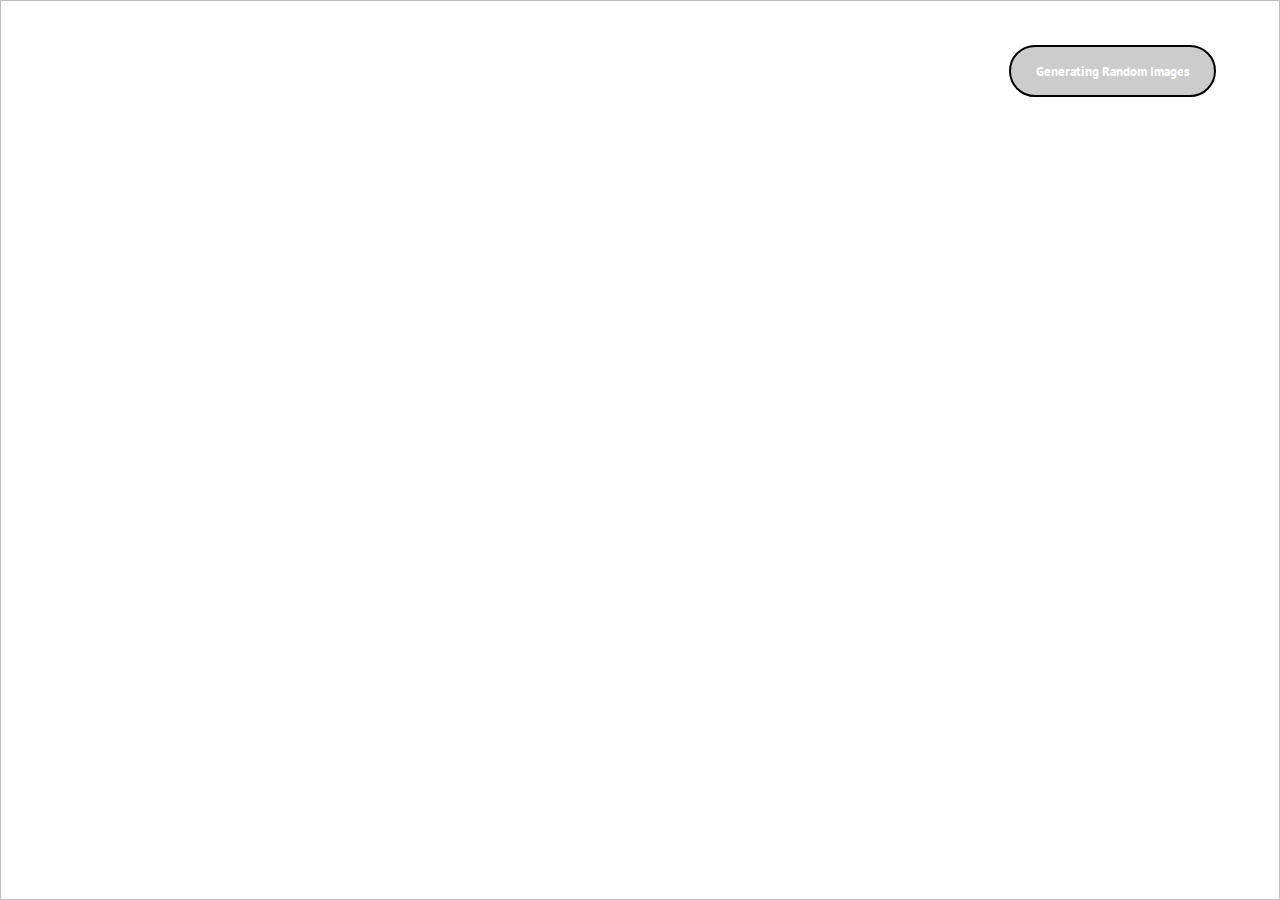
==== index.html @ b664b285 "Add files via upload" ====
<!DOCTYPE html>
<html lang="en">
  <head>
    <meta charset="UTF-8" />
    <meta name="viewport" content="width=device-width, initial-scale=1.0" />
    <title>Project | Random Images Generator</title>
    <link rel="stylesheet" href="style.css" />
    <link rel="icon" href="asset/favicon.ico" type="image/png">
    <link rel="preconnect" href="https://fonts.googleapis.com" />
    <link rel="preconnect" href="https://fonts.gstatic.com" crossorigin />
    <link
      href="https://fonts.googleapis.com/css2?family=PT+Sans:ital,wght@0,400;0,700;1,400;1,700&display=swap"
      rel="stylesheet"
    />
  </head>
  <body>
    <div class="container">
      <div class="heading"><button>Generating Random Images</button></div>
      <!-- <div class="loading">Loading Images...</div> -->
      <img class="img" id="picsumImage" />
    </div>
    <script src="index.js"></script>
  </body>
</html>
---- style.css ----
* {
  margin: 0;
  padding: 0;
  box-sizing: border-box;
  font-family: "PT Sans", sans-serif;
  font-weight: 900;
}

.container {
  display: flex;
  flex-direction: column;
  align-items: center;
  justify-content: center;
  height: 100vh;
  gap: 20px;
  /* background-color: black;
  color: white; */
}
button {
  padding: 15px 25px;
  outline: none;
  border: none;
  border: 2px solid black;
  border-radius: 50px;
  cursor: pointer;
  background: rgba(0, 0, 0, 0.2);
  color: white;
}
.btn {
  font-size: 20px;
  font-weight: 600;
}
.btn:hover {
  background-color: rgb(226, 226, 226);
}

#color {
  font-size: 40px;
  font-weight: bold;
}

.heading {
  position: absolute;
  top: 5%;
  right: 5%;
  text-align: center;
  font-size: 20px;
  z-index: 1;
}

.loading{
    position: absolute;
    top: 50%;
    text-align: center;
    font-size: 20px;
    text-transform: uppercase;
    letter-spacing: 7px;
    z-index: 0;
}

.img {
  position: relative;
  object-fit: cover;
  width: 100%;
  height: 100%;
}
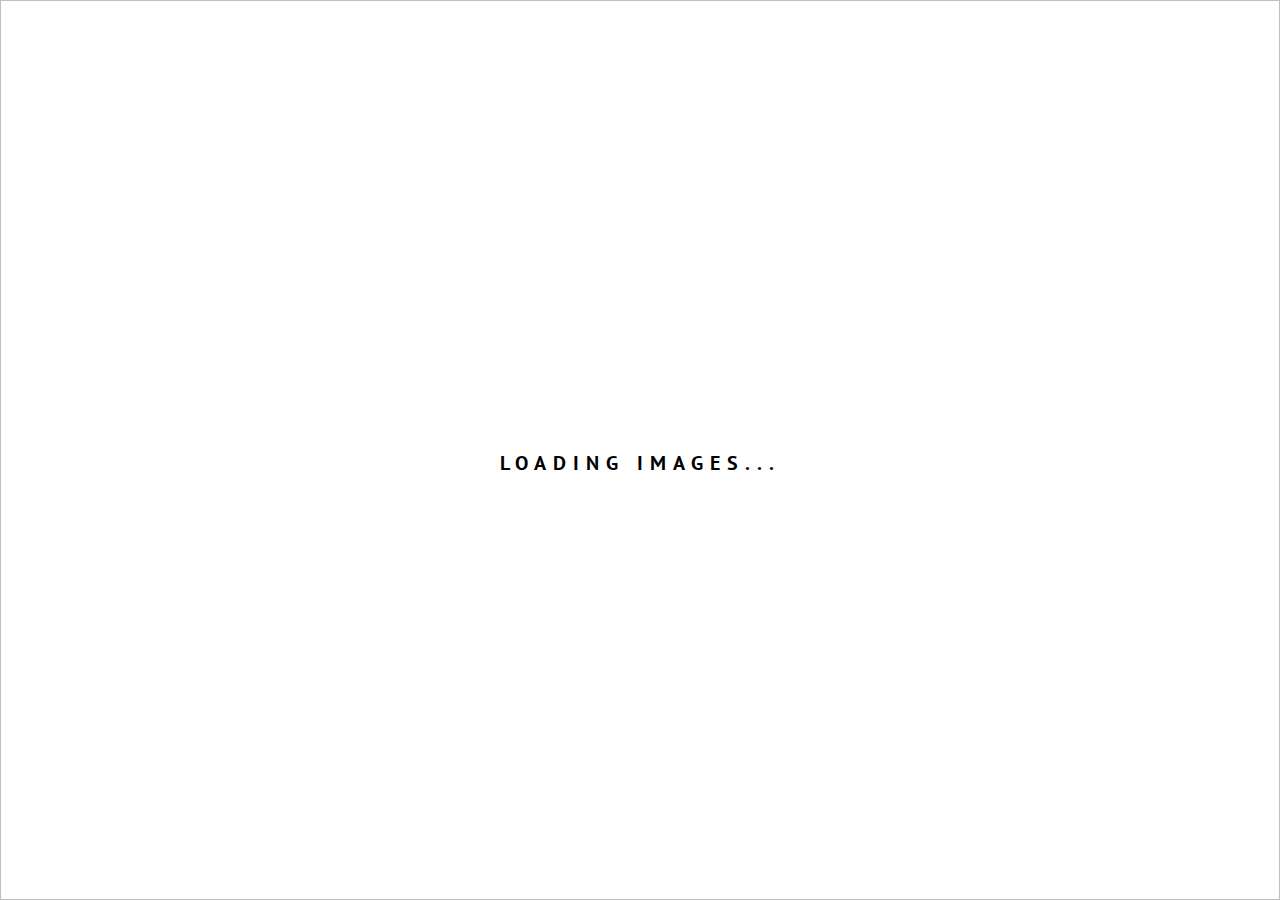
==== commit 8e3b0ded: "Add files via upload" ====
--- a/index.html
+++ b/index.html
@@ -15,10 +15,10 @@
   </head>
   <body>
     <div class="container">
-      <div class="heading"><button>Generating Random Images</button></div>
-      <!-- <div class="loading">Loading Images...</div> -->
+      <!-- <div class="heading"><button>Generate Random Images</button></div> -->
+      <div class="loading">Loading Images...</div>
       <img class="img" id="picsumImage" />
     </div>
     <script src="index.js"></script>
   </body>
-</html>
+  </html>
